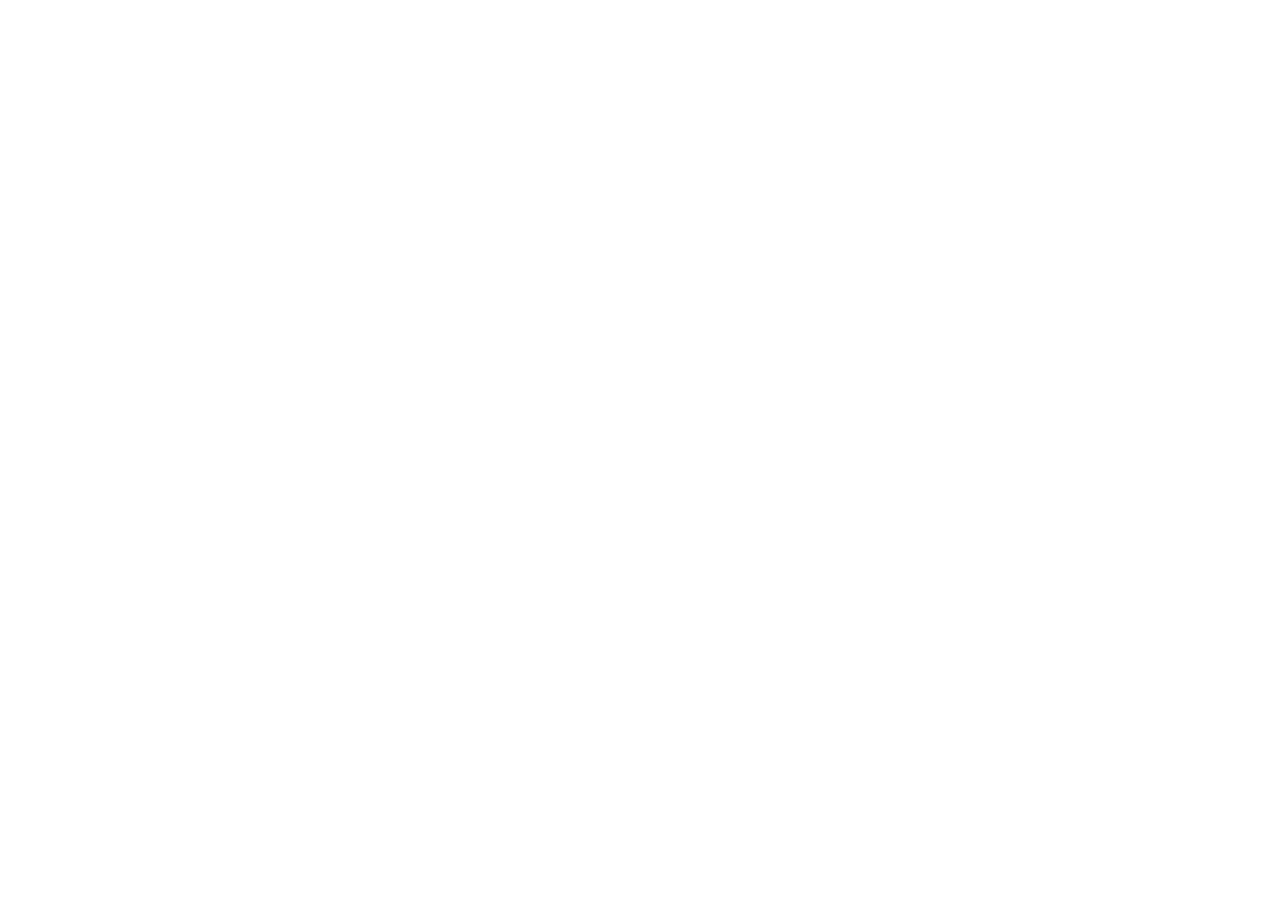
==== index.html @ 85f5ab24 "message" ====
<!DOCTYPE html>
<html lang="uk">
  <head>
    <meta charset="UTF-8" />
    <title>Gallery</title>
    <link rel="stylesheet" href="/css/styles.css" />
    <link
      rel="stylesheet"
      href="https://cdn.jsdelivr.net/npm/basiclightbox@5.0.4/dist/basicLightbox.min.css"
    />
  </head>
  <body>
    <h1 class="my-gallery">My gallery</h1>
    <ul class="gallery"></ul>
    <script src="https://cdn.jsdelivr.net/npm/basiclightbox@5.0.4/dist/basicLightbox.min.js"></script>
    <script src="gallery.js"></script>
  </body>
</html>
---- css/styles.css ----
body {
    font-family: sans-serif;
    margin: 0;
    padding: 20px;
}

.gallery {
    display: flex;
    flex-wrap: wrap;
    gap: 24px;
    padding: 0;
    list-style: none;
    justify-content: center;
    width: calc(3 * 360px + 2 * 24px);
    margin: 0 auto;

}

.my-gallery {
    display: none;
}

.gallery-item {
    width: 360px;
    height: 200px;
}

.gallery-image {
    width: 100%;
    height: 100%;
    object-fit: cover;
    display: block;
    cursor: pointer;
}

.basicLightbox--visible {
    background: rgba(46, 47, 66, 0.8);
}
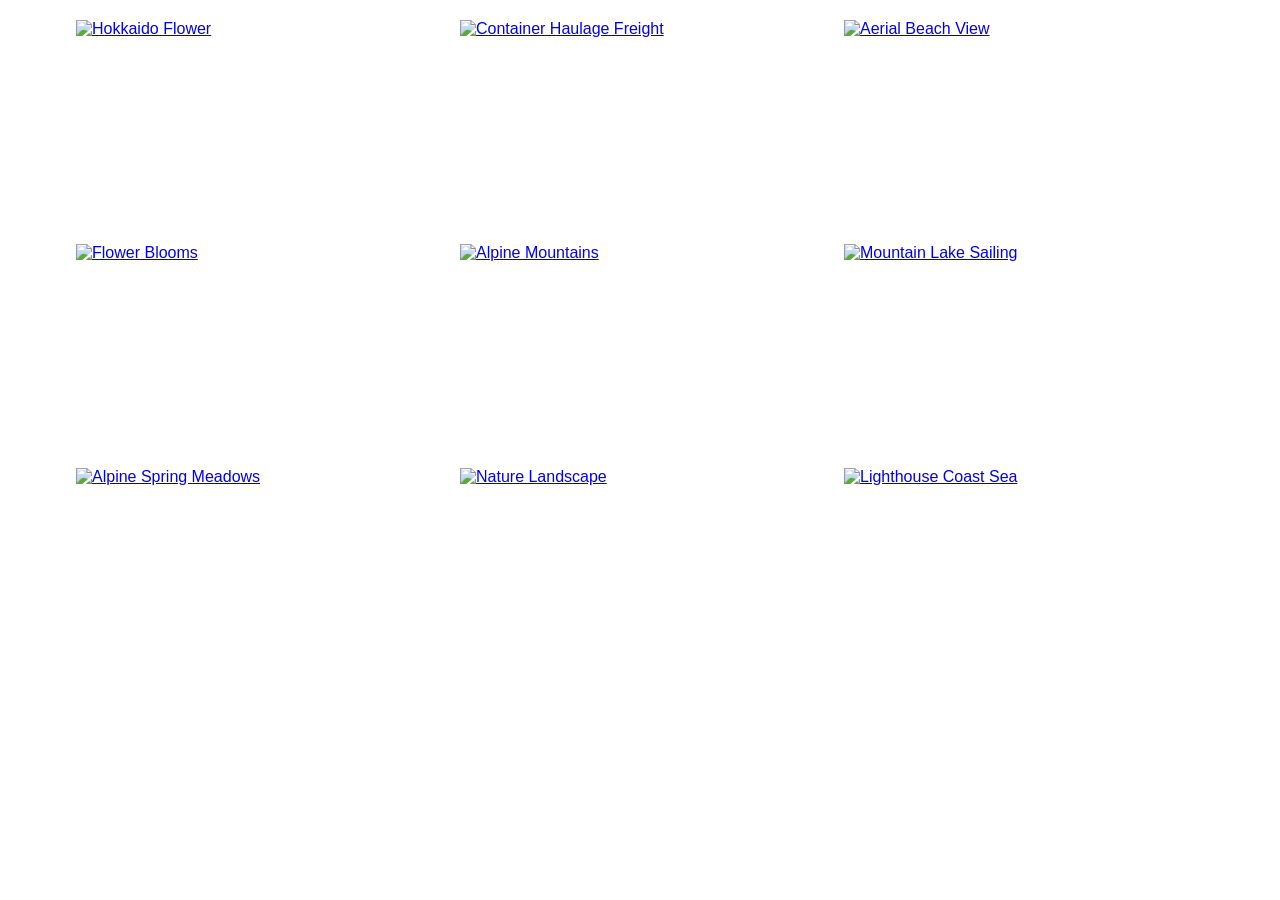
==== commit 4ce3d506: "message" ====
--- a/index.html
+++ b/index.html
@@ -13,6 +13,6 @@
     <h1 class="my-gallery">My gallery</h1>
     <ul class="gallery"></ul>
     <script src="https://cdn.jsdelivr.net/npm/basiclightbox@5.0.4/dist/basicLightbox.min.js"></script>
-    <script src="gallery.js"></script>
+    <script src="js/gallery.js"></script>
   </body>
 </html>
